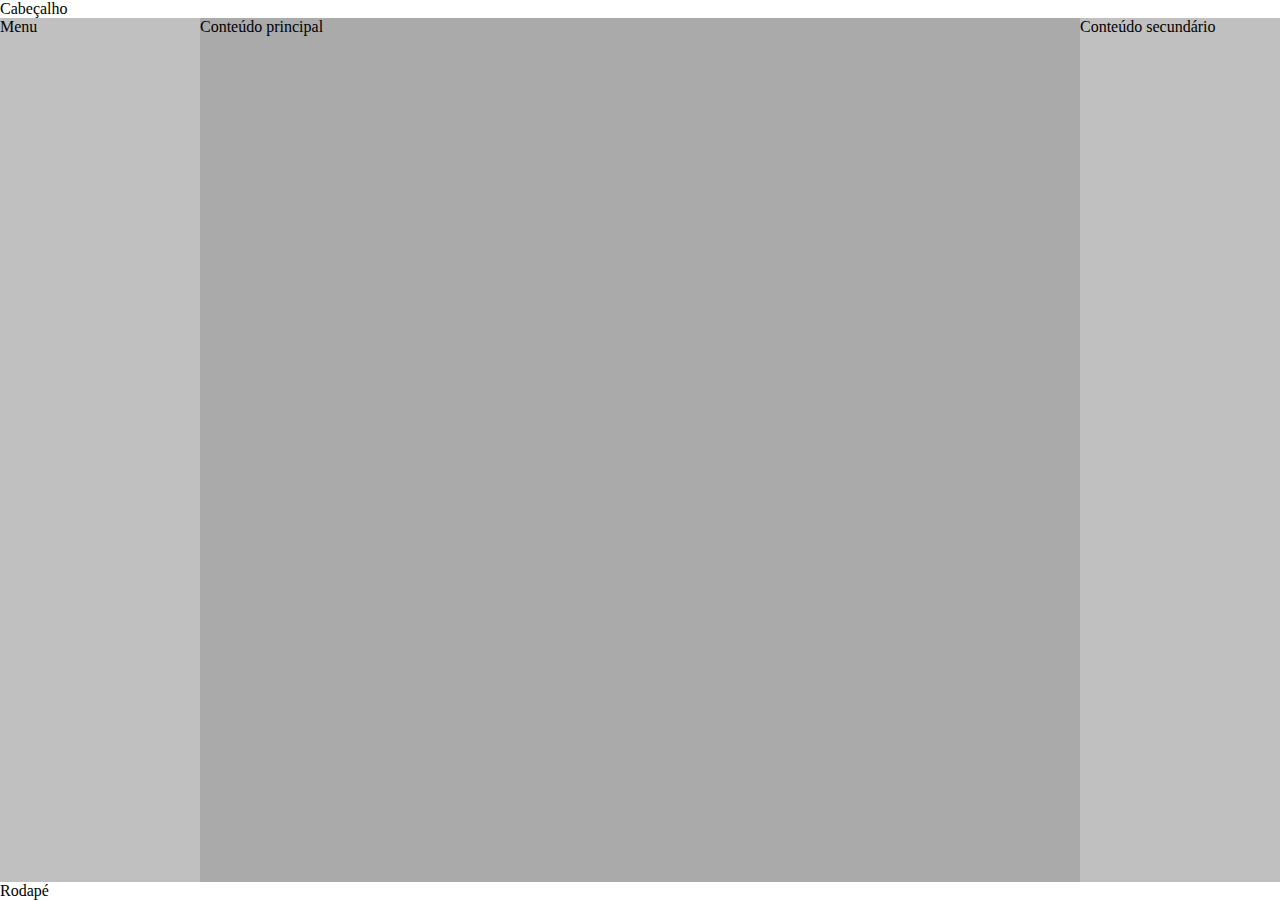
==== index.html @ 5c688f68 "Initial commit" ====
<!DOCTYPE html>
<html lang="pt-BR">
<head>
    <meta charset="UTF-8">
    <meta name="viewport" content="width=device-width, initial-scale=1.0">
    <title>Holy Grail Layout</title>
    <link rel="stylesheet" href="style.css">
</head>
<body>
    <header>Cabeçalho</header>
    <div class="hg-conteudo">
        <main>Conteúdo principal</main>
        <nav>Menu</nav>
        <aside>Conteúdo secundário</aside>
    </div>
    <footer>Rodapé</footer>
</body>
</html>
---- style.css ----
.hg-conteudo {
    background-color: silver;
}

.hg-conteudo > main {
    background-color: #aaa;
}

body {
    margin: 0 auto;
    max-width: 1440px;
    min-height: 100vh;
    display: flex;
    flex-flow: column;
}

.hg-conteudo {
    flex: 1;
    display: flex;
    flex-flow: column;
}

.hg-conteudo > nav {
    order: -1;
}

.hg-conteudo > main {
    flex: 1;
}

@media (min-width: 768px) {
    .hg-conteudo {
        flex-flow: row;
    }

    .hg-conteudo > aside,
    .hg-conteudo > nav {
        flex: 0 0 200px;
    }
}
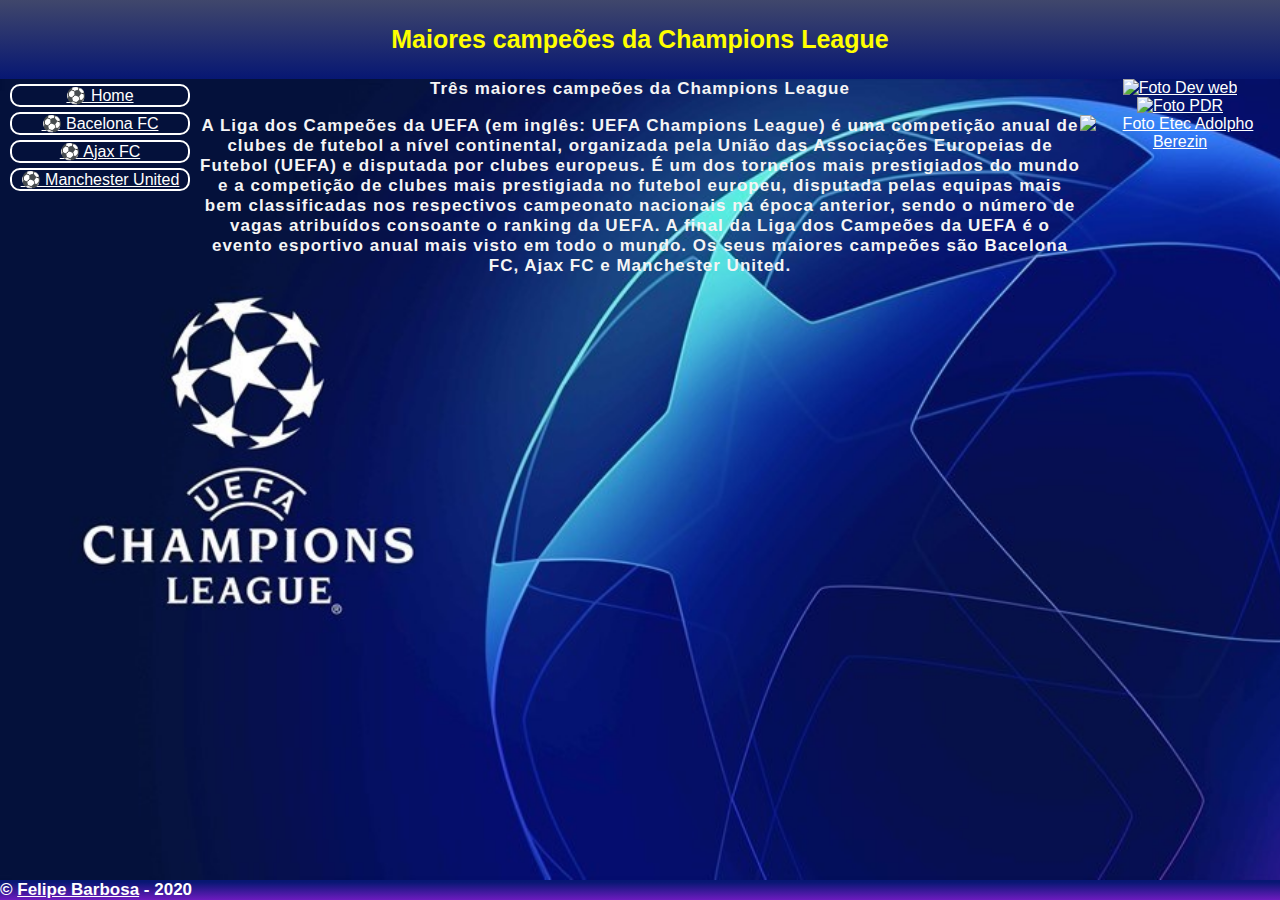
==== commit 119e1a39: "feito" ====
--- a/index.html
+++ b/index.html
@@ -3,16 +3,48 @@
 <head>
     <meta charset="UTF-8">
     <meta name="viewport" content="width=device-width, initial-scale=1.0">
-    <title>Holy Grail Layout</title>
+    <title>Maiores campeões da Champions League</title>
     <link rel="stylesheet" href="style.css">
 </head>
 <body>
-    <header>Cabeçalho</header>
+    <header>
+        <P></P>
+        Maiores campeões da Champions League
+        <p></p>
+    </header>
     <div class="hg-conteudo">
-        <main>Conteúdo principal</main>
-        <nav>Menu</nav>
-        <aside>Conteúdo secundário</aside>
+        <main>Três maiores campeões da Champions League
+            <p>A Liga dos Campeões da UEFA (em inglês: UEFA Champions League) é uma competição anual de clubes de futebol a nível continental, organizada pela União das Associações Europeias de Futebol (UEFA) e disputada por clubes europeus. É um dos torneios mais prestigiados do mundo e a competição de clubes mais prestigiada no futebol europeu, disputada pelas equipas mais bem classificadas nos respectivos campeonato nacionais na época anterior, sendo o número de vagas atribuídos consoante o ranking da UEFA. A final da Liga dos Campeões da UEFA é o evento esportivo anual mais visto em todo o mundo. Os seus maiores campeões são Bacelona FC, Ajax FC e Manchester United.</p>
+        </main>
+        <nav>
+            <div class="Menu">
+                <a href="index.html">⚽ Home</a>
+            </div>
+            <div class="Menu">
+                <a href="index 2.html">⚽ Bacelona FC</a>
+            </div>
+            <div class="Menu">
+                <a href="index 3.html">⚽ Ajax FC</a>
+            </div>
+            <div class="Menu">
+                <a href="index 4.html">⚽ Manchester United</a>
+            </div>
+        </nav>
+        <aside>
+            <a href="https://github.com/ermogenes/aulas-programacao-web">
+                <img class="foto" src="https://github.com/ermogenes/aulas-programacao-csharp/raw/master/content/logo-dev-web.png" alt="Foto Dev web">
+            </a>
+            <a href="https://publicdomainreview.org/">
+                <img class="foto" src="https://publicdomainreview.org/static/pdr-circles-1d0b4f1ad1ca0cc4228bcb484183596f.png" alt="Foto PDR">
+            </a>
+            <a href="http://eteab.com.br/">
+                <img class="foto" src="https://ermogenes.github.io/visoes-do-futuro/img/logo-eteab.png" alt="Foto Etec Adolpho Berezin">
+            </a>
+        </aside>
+
     </div>
-    <footer>Rodapé</footer>
+    <footer>
+        &copy; <a href="https://github.com/LipeClash">Felipe Barbosa</a> - 2020
+    </footer>
 </body>
 </html>--- a/style.css
+++ b/style.css
@@ -1,9 +1,11 @@
 .hg-conteudo {
-    background-color: silver;
+    background-image: url(Fotodefundo.jpg);
+    background-size: cover;
 }
 
 .hg-conteudo > main {
-    background-color: #aaa;
+    
+    background-size: cover;
 }
 
 body {
@@ -12,6 +14,33 @@
     min-height: 100vh;
     display: flex;
     flex-flow: column;
+}
+
+header {
+    font-size: 25px;
+    font-family: Arial, Helvetica, sans-serif;
+    font-weight: bold;
+    color: white;
+    background-image: linear-gradient(to bottom, #040d3dc2 0%, #071773 100%);
+    text-align: center;
+}
+
+header:hover {
+    font-size: 25px;
+    font-family: Arial, Helvetica, sans-serif;
+    font-weight: bold;
+    color: yellow;
+    background-image: linear-gradient(to bottom, #040d3dc2 0%, #071773 100%);
+    text-align: center;
+    transition: 2px;
+}
+
+footer {
+    background-image: linear-gradient(to bottom, #071773 10%, #6D1BBF 100%);
+    font-weight: bold;
+    font-size: 17px;
+    font-family: 'Roboto', sans-serif;
+    color: white;
 }
 
 .hg-conteudo {
@@ -24,8 +53,55 @@
     order: -1;
 }
 
+.Menu {
+    border-width: 2px; border-style: solid; border-color: white; border-radius: 10px; margin: 5px 10px;
+    text-align: center;
+    background-color: #0a0a5f00;
+}
+
+a {
+    color: white;
+    font-family: 'Lucida Sans', 'Lucida Sans Regular', 'Lucida Grande', 'Lucida Sans Unicode', Geneva, Verdana, sans-serif;
+}
+
+a:hover {
+    color: yellow;
+    font-family: 'Lucida Sans', 'Lucida Sans Regular', 'Lucida Grande', 'Lucida Sans Unicode', Geneva, Verdana, sans-serif;
+    transition: 2px;
+}
+
 .hg-conteudo > main {
+    text-align: center;
+    color: whitesmoke;
+    font-size: 17px;
+    font-weight: bold;
+    font-family: Arial, Helvetica, sans-serif;
+    letter-spacing: 1px;
     flex: 1;
+    
+    
+}
+
+.foto10 {
+    width: 250px;
+    max-width: 100%;
+}
+
+.assunto {
+    background-image: linear-gradient(to bottom, #071773 10%, #6D1BBF 100%);
+}
+
+.foto{
+    width: 150px;
+    max-width: 100%;
+}
+
+img {
+    max-width: 100%;
+}
+
+aside{
+    text-align: center;
 }
 
 @media (min-width: 768px) {
